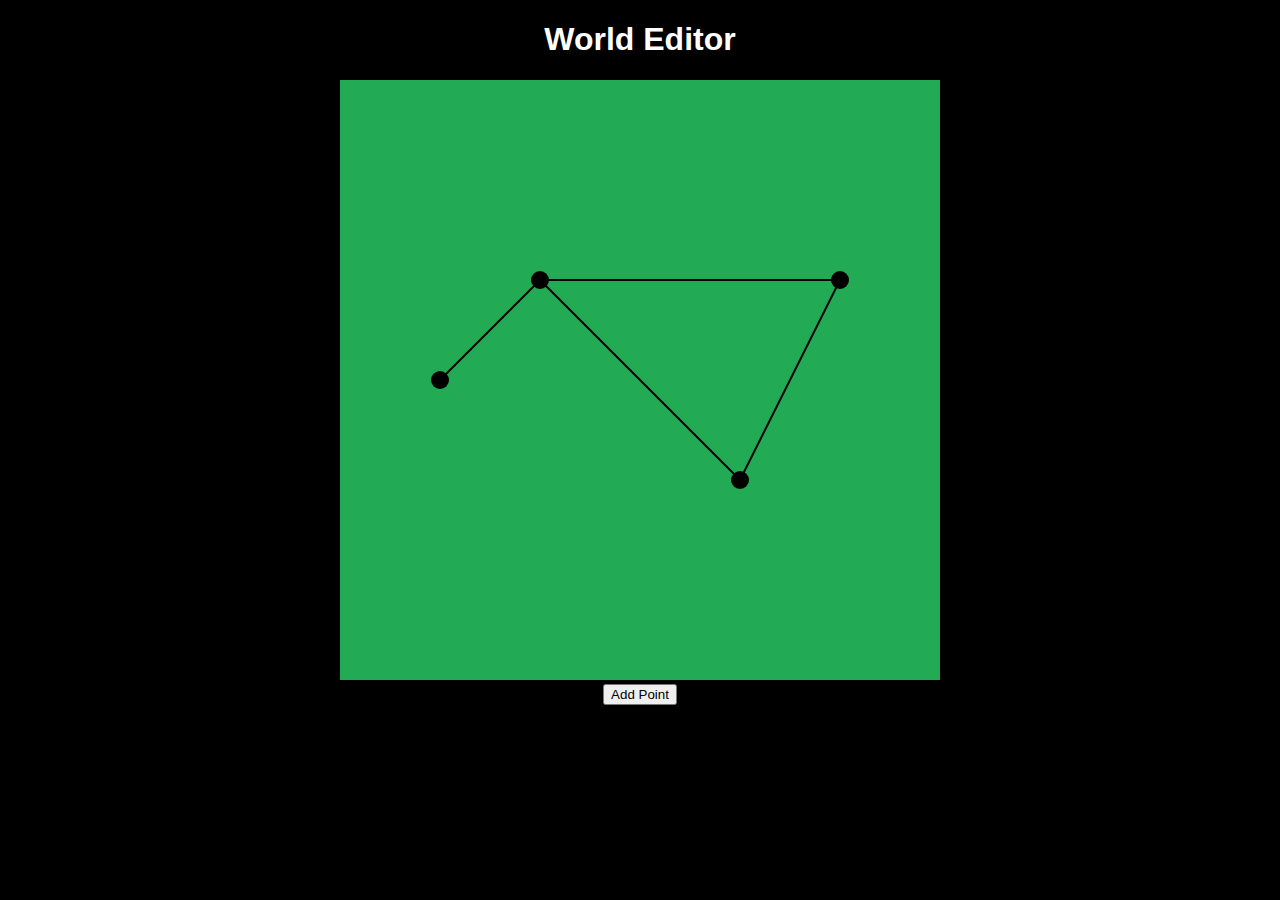
==== index.html @ 162850bb "pomodoro 1" ====
<!DOCTYPE html>
<html>
  <head>
    <title>World Editor</title>
    <link rel="stylesheet" href="styles.css" />
  </head>
  <body>
    <h1>World Editor</h1>
    <canvas id="myCanvas"></canvas>
    <div id="controls">
      <button onclick="addRandomPoint()">Add Point</button>
    </div>

    <script src="js/math/graph.js"></script>
    <script src="js/primitives/point.js"></script>
    <script src="js/primitives/segment.js"></script>
    <script>
      myCanvas.width = 600
      myCanvas.height = 600

      const ctx = myCanvas.getContext('2d')

      const p1 = new Point(200, 200)
      const p2 = new Point(500, 200)
      const p3 = new Point(400, 400)
      const p4 = new Point(100, 300)

      const s1 = new Segment(p1, p2)
      const s2 = new Segment(p1, p3)
      const s3 = new Segment(p1, p4)
      const s4 = new Segment(p2, p3)

      const graph = new Graph([p1, p2, p3, p4], [s1, s2, s3, s4])
      graph.draw(ctx)
    </script>
  </body>
</html>
---- styles.css ----
body {
  background-color: black;
  text-align: center;
}

h1 {
  color: white;
  font-family: Arial;
}

#myCanvas {
  background-color: #2a5;
}
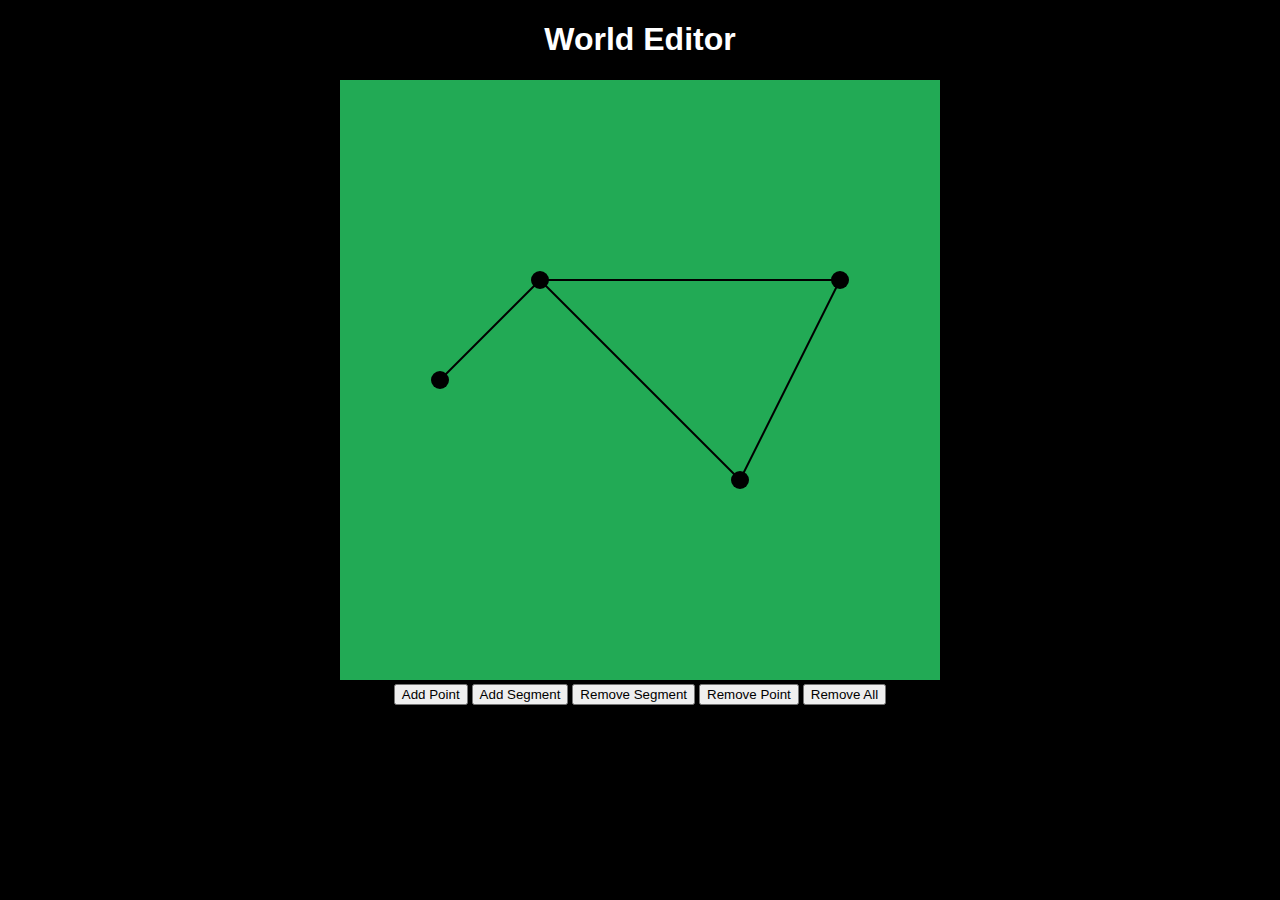
==== commit 7ff9c007: "graph init" ====
--- a/index.html
+++ b/index.html
@@ -9,12 +9,64 @@
     <canvas id="myCanvas"></canvas>
     <div id="controls">
       <button onclick="addRandomPoint()">Add Point</button>
+      <button onclick="addRandomSegment()">Add Segment</button>
+      <button onclick="removeRandomSegment()">Remove Segment</button>
+      <button onclick="removeRandomPoint()">Remove Point</button>
+      <button onclick="removeAll()">Remove All</button>
     </div>
 
     <script src="js/math/graph.js"></script>
     <script src="js/primitives/point.js"></script>
     <script src="js/primitives/segment.js"></script>
     <script>
+      function removeAll() {
+        graph.dispose()
+        ctx.clearRect(0, 0, myCanvas.width, myCanvas.height)
+        graph.draw(ctx)
+      }
+      function removeRandomPoint() {
+        if (graph.points.length === 0) {
+          console.log('no points')
+          return
+        }
+        const index = Math.floor(Math.random() * graph.points.length)
+        graph.removePoint(graph.points[index])
+        ctx.clearRect(0, 0, myCanvas.width, myCanvas.height)
+        graph.draw(ctx)
+      }
+      function removeRandomSegment() {
+        if (graph.segments.length === 0) {
+          console.log('no segments')
+          return
+        }
+        const index = Math.floor(Math.random() * graph.segments.length)
+        graph.removeSegment(graph.segments[index])
+        ctx.clearRect(0, 0, myCanvas.width, myCanvas.height)
+        graph.draw(ctx)
+      }
+      function addRandomSegment() {
+        const index1 = Math.floor(Math.random() * graph.points.length)
+        const index2 = Math.floor(Math.random() * graph.points.length)
+        const success = graph.tryAddSegment(
+          new Segment(graph.points[index1], graph.points[index2])
+        )
+        ctx.clearRect(0, 0, myCanvas.width, myCanvas.height)
+        graph.draw(ctx)
+        console.log(success)
+      }
+
+      function addRandomPoint() {
+        const success = graph.tryAddPoint(
+          new Point(
+            Math.random() * myCanvas.width,
+            Math.random() * myCanvas.height
+          )
+        )
+        ctx.clearRect(0, 0, myCanvas.width, myCanvas.height)
+        graph.draw(ctx)
+        console.log(success)
+      }
+
       myCanvas.width = 600
       myCanvas.height = 600
 
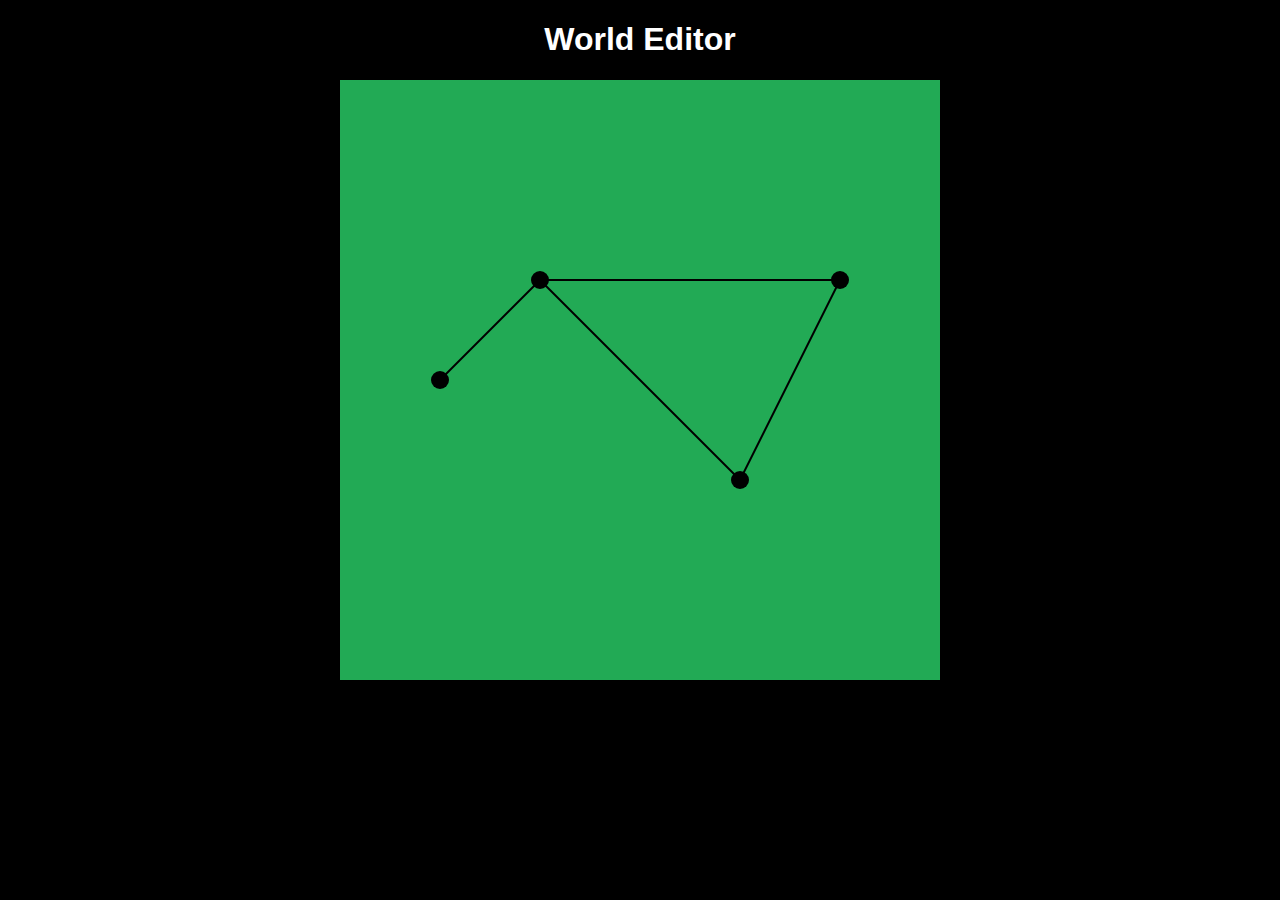
==== commit 1b81d092: "old ui example" ====
--- a/index.html
+++ b/index.html
@@ -7,66 +7,12 @@
   <body>
     <h1>World Editor</h1>
     <canvas id="myCanvas"></canvas>
-    <div id="controls">
-      <button onclick="addRandomPoint()">Add Point</button>
-      <button onclick="addRandomSegment()">Add Segment</button>
-      <button onclick="removeRandomSegment()">Remove Segment</button>
-      <button onclick="removeRandomPoint()">Remove Point</button>
-      <button onclick="removeAll()">Remove All</button>
-    </div>
+    <div id="controls"></div>
 
     <script src="js/math/graph.js"></script>
     <script src="js/primitives/point.js"></script>
     <script src="js/primitives/segment.js"></script>
     <script>
-      function removeAll() {
-        graph.dispose()
-        ctx.clearRect(0, 0, myCanvas.width, myCanvas.height)
-        graph.draw(ctx)
-      }
-      function removeRandomPoint() {
-        if (graph.points.length === 0) {
-          console.log('no points')
-          return
-        }
-        const index = Math.floor(Math.random() * graph.points.length)
-        graph.removePoint(graph.points[index])
-        ctx.clearRect(0, 0, myCanvas.width, myCanvas.height)
-        graph.draw(ctx)
-      }
-      function removeRandomSegment() {
-        if (graph.segments.length === 0) {
-          console.log('no segments')
-          return
-        }
-        const index = Math.floor(Math.random() * graph.segments.length)
-        graph.removeSegment(graph.segments[index])
-        ctx.clearRect(0, 0, myCanvas.width, myCanvas.height)
-        graph.draw(ctx)
-      }
-      function addRandomSegment() {
-        const index1 = Math.floor(Math.random() * graph.points.length)
-        const index2 = Math.floor(Math.random() * graph.points.length)
-        const success = graph.tryAddSegment(
-          new Segment(graph.points[index1], graph.points[index2])
-        )
-        ctx.clearRect(0, 0, myCanvas.width, myCanvas.height)
-        graph.draw(ctx)
-        console.log(success)
-      }
-
-      function addRandomPoint() {
-        const success = graph.tryAddPoint(
-          new Point(
-            Math.random() * myCanvas.width,
-            Math.random() * myCanvas.height
-          )
-        )
-        ctx.clearRect(0, 0, myCanvas.width, myCanvas.height)
-        graph.draw(ctx)
-        console.log(success)
-      }
-
       myCanvas.width = 600
       myCanvas.height = 600
 
